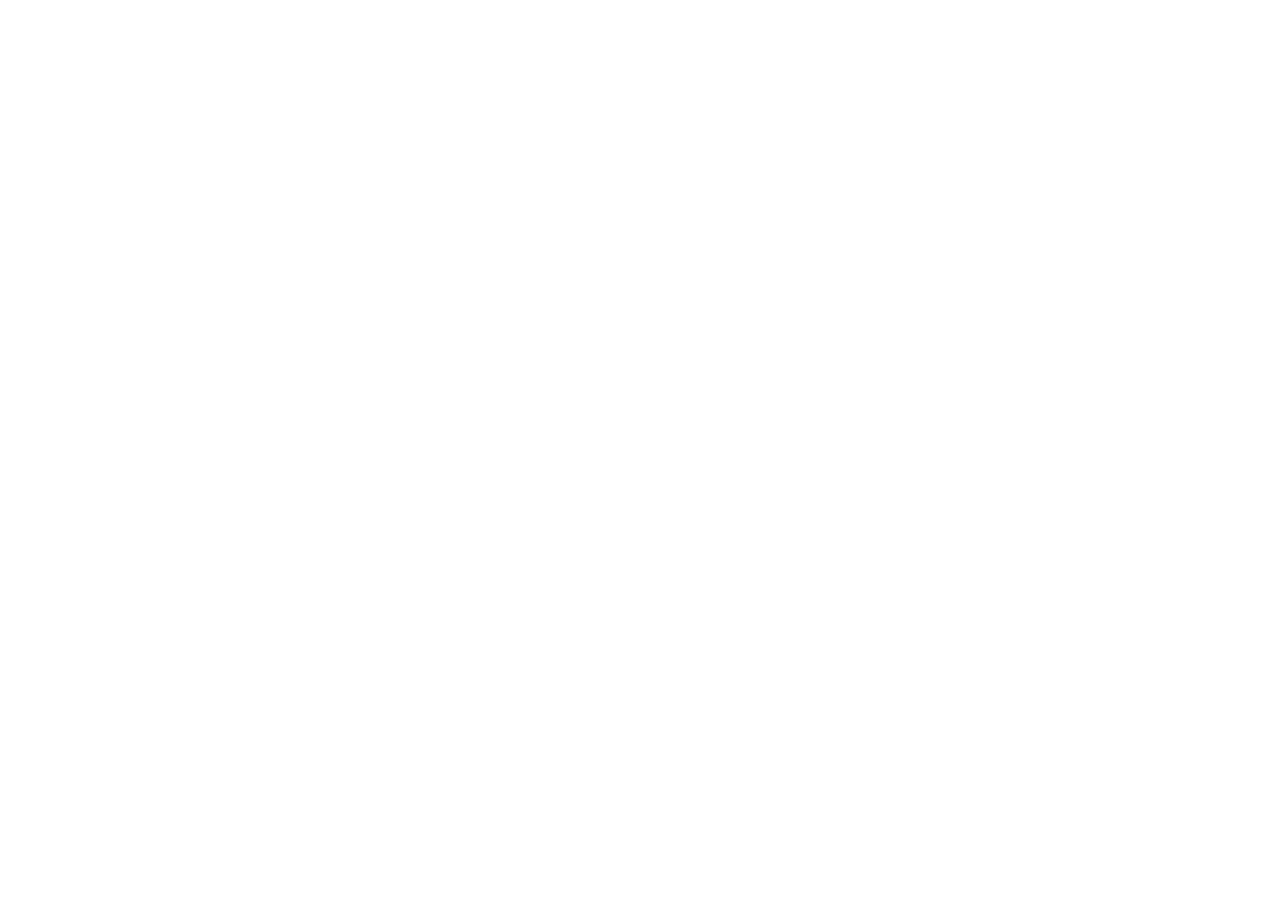
==== 03/index.html @ 6010c600 "3주차" ====
<!DOCTYPE html>
<html lang="en">
<head>
    <meta charset="UTF-8">
    <meta name="viewport" content="width=device-width, initial-scale=1.0">
    <meta http-equiv="X-UA-Compatible" content="ie=edge">
    <title>Document</title>
</head>
<body>
    <script src = "app.js"></script>
</body>
</html>
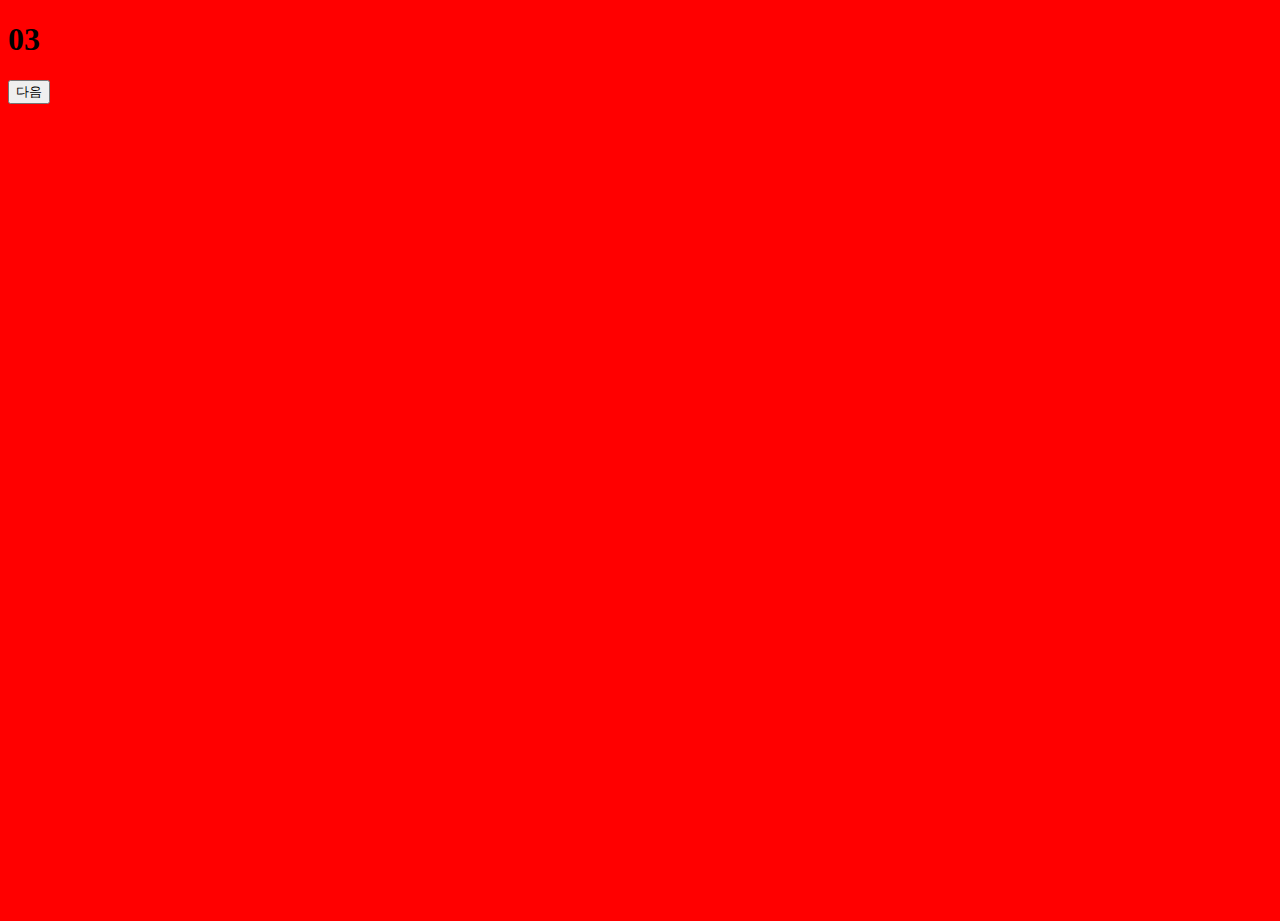
==== commit 9d3ecc9c: "3주차" ====
--- a/03/index.html
+++ b/03/index.html
@@ -5,8 +5,18 @@
     <meta name="viewport" content="width=device-width, initial-scale=1.0">
     <meta http-equiv="X-UA-Compatible" content="ie=edge">
     <title>Document</title>
+    <style>
+        html,body {width:100; height:100%}
+        body{background-color: red}
+        #debug {color:red}
+        .box{padding:10px; border: 1px solid}
+    </style>
 </head>
 <body>
-    <script src = "app.js"></script>
+    <h1>03</h1>
+    
+    <button type="button" id="btn">다음</button>
+    <script src = "event.js"></script>
+
 </body>
 </html>